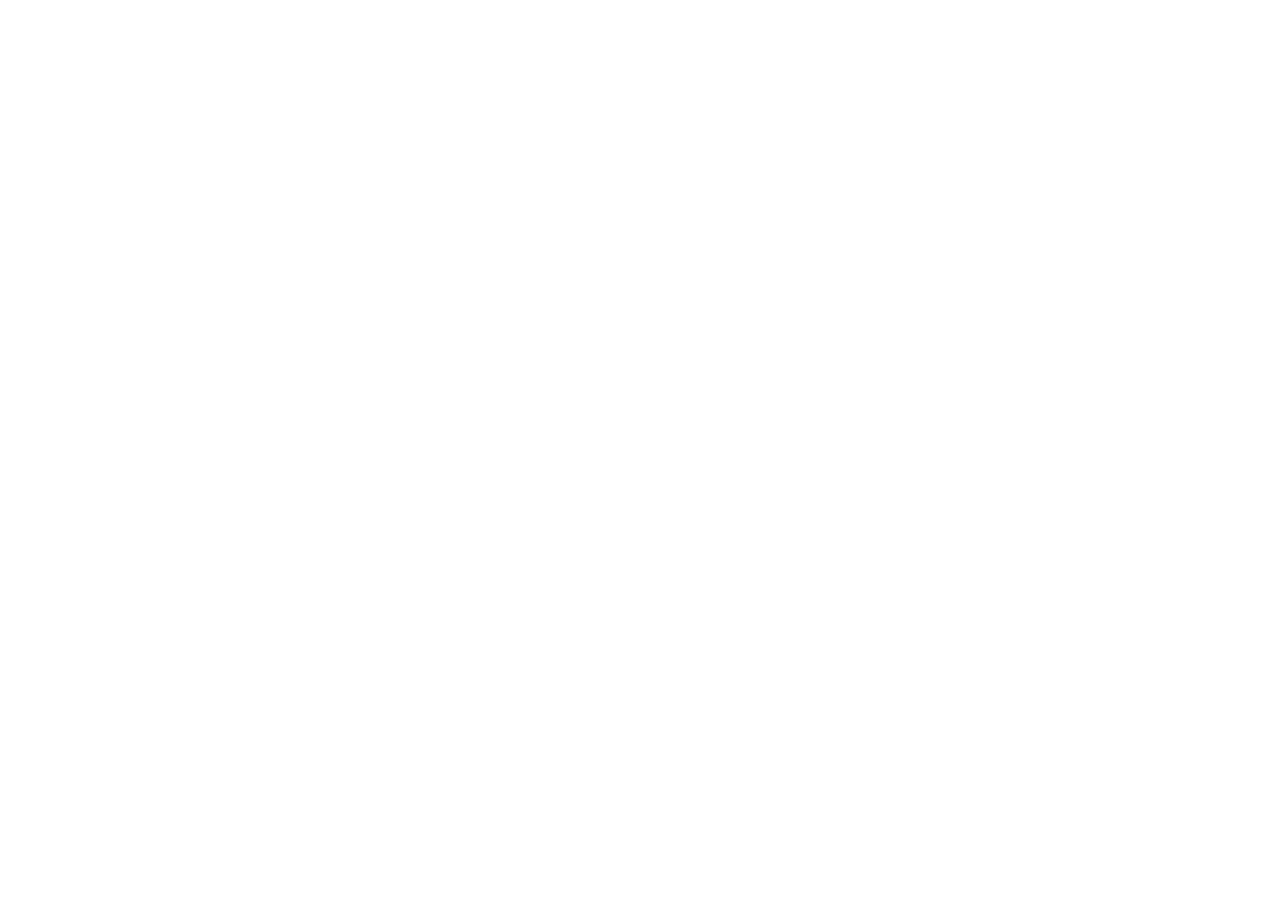
==== html/probar.html @ f16ce821 "casi casi" ====
<!DOCTYPE html>
<html lang="en">
<head>
    <meta charset="UTF-8">
    <meta name="viewport" content="width=device-width, initial-scale=1.0">
    <title>Document</title>
</head>
<body>
    
</body>
</html>
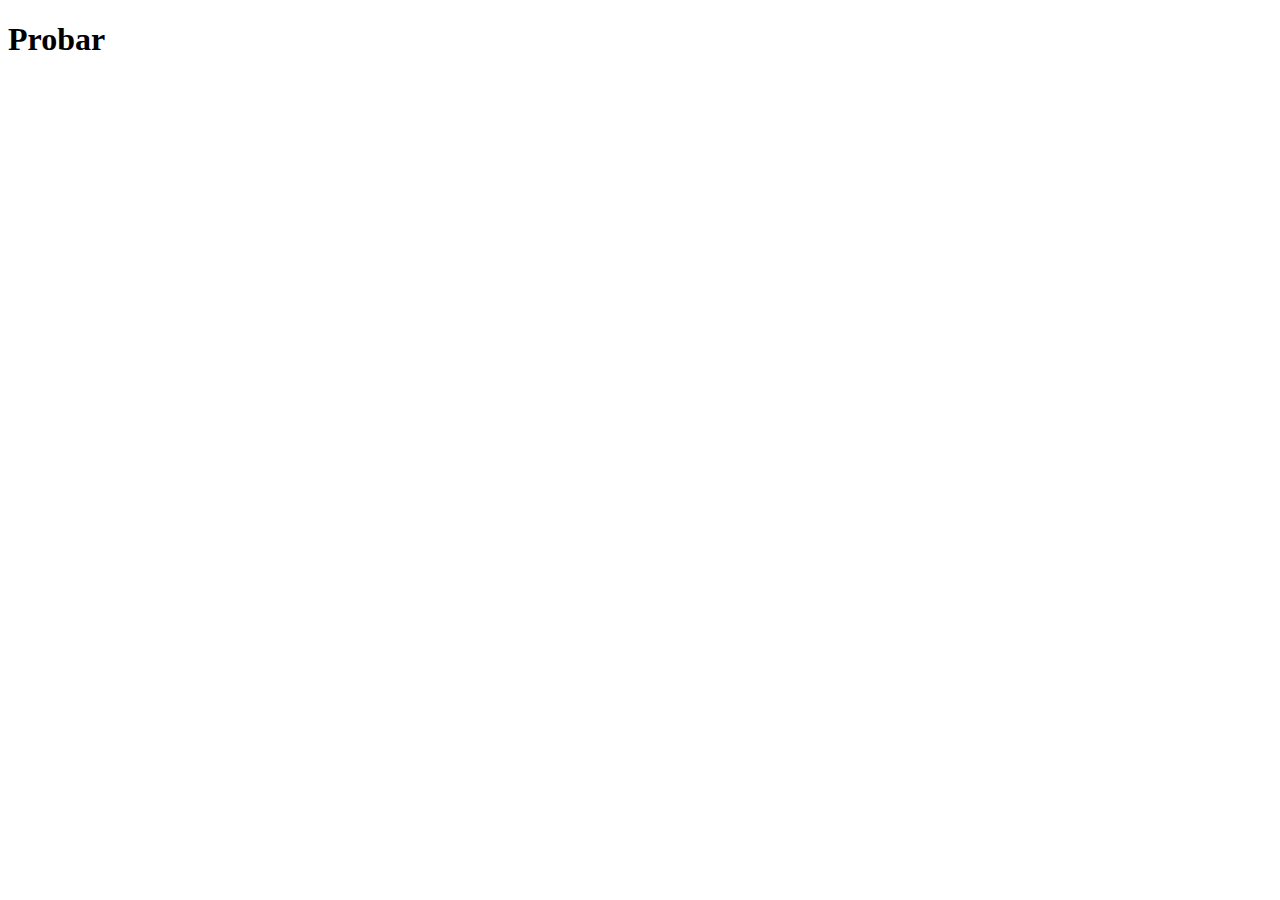
==== commit b9bad90d: "a" ====
--- a/html/probar.html
+++ b/html/probar.html
@@ -6,6 +6,6 @@
     <title>Document</title>
 </head>
 <body>
-    
+    <h1>Probar</h1>
 </body>
 </html>